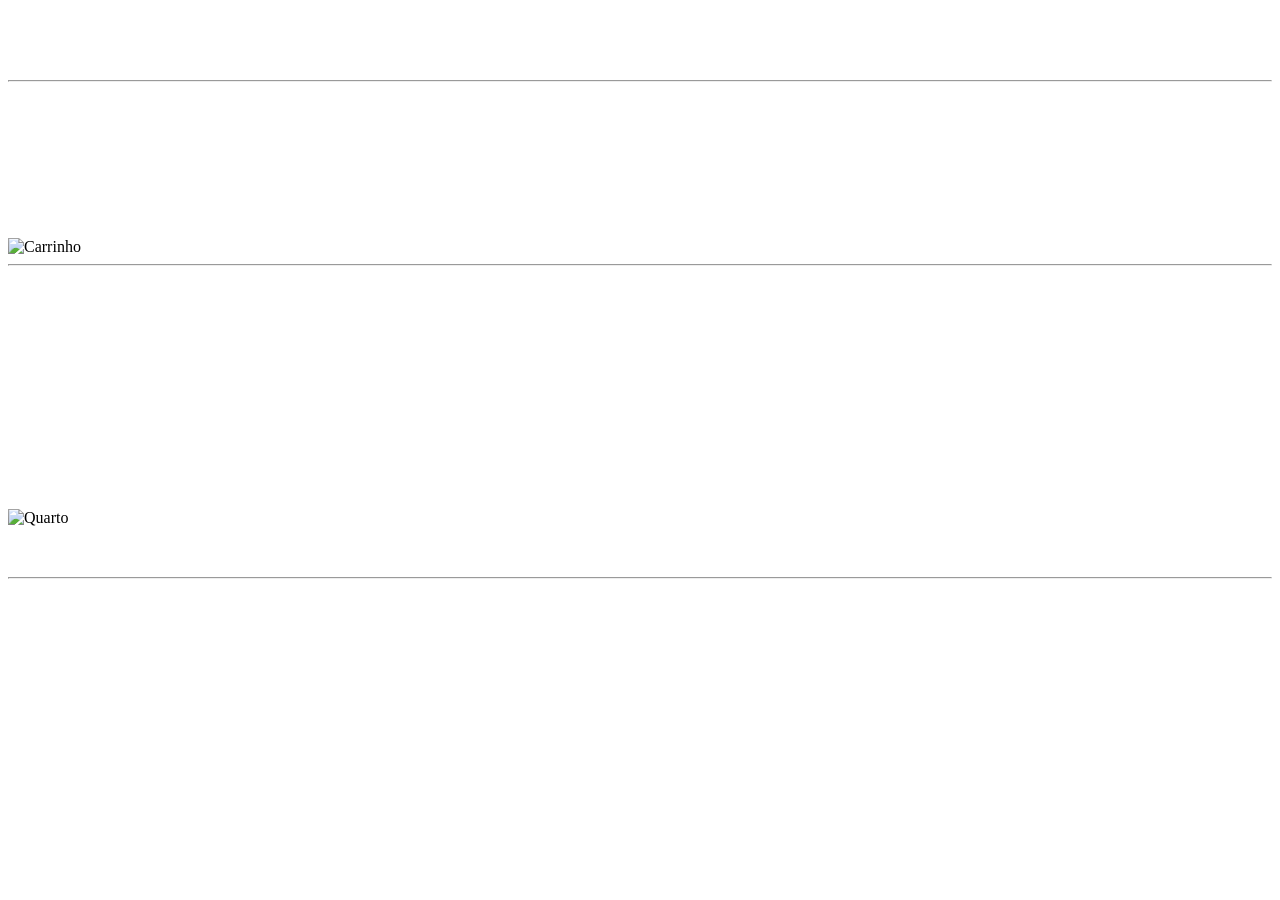
==== HTML/INDEX.HTML @ 374958e9 "Movimentei arquivos" ====
<!DOCTYPE html>
<html lang="en">
<head>
    <meta charset="UTF-8">


        <meta name="viewport" content="width=device-width, initial-scale=1.0">
    <title>Document</title>
    <style>
        li, p, h2 {
            color: white;

        }
        h1 {
            text-align: center;
            color: white;
        }
        td {
            color: white;
        }

    </style>
</head>

<body style="background-image: url(https://img.freepik.com/premium-photo/painting-painting-house-snow-night_972405-521.jpg?w=2000);
background-repeat: no-repeat; background-attachment: fixed;
background-size: 100% 100%;">
    <h1> <strong>Nosso projeto:</strong></h1>
<hr>
<p>Lista de coisas para cozinha:</p>
<ul>
<li>Papel toalha</li>
<li>Toddy</li>
<li>Mistura</li>
<li>Carne</li>
<li>Sal</li>
</ul>
<img src="https://th.bing.com/th/id/OIP.ac-yz_QoSkmPFgdnA44kzQHaHa?w=187&h=187&c=7&r=0&o=5&dpr=1.3&pid=1.7" alt="Carrinho"
style="height: 300px; width: 300px;">
<hr>
<p>Lista de coisas para o quarto:</p>
<ul>
    <li>Lençol</li>
    <li>Travesseiro</li>
    <li>Coberta</li>
    <li>Tapete</li>
    <li>Livros</li>
    <br>
    <br>
    </ul>

    <h2>Exemplo</h2>

    <img src="https://th.bing.com/th/id/OIP.JGcGngnRVsL6hnWclkdR3gHaFj?w=249&h=187&c=7&r=0&o=5&dpr=1.3&pid=1.7"

     alt="Quarto"
     title="Um quarto"
     style="height: 300px; width: 300px;"
     >

     <p>Segue a referencia:</p>
     <hr>
     <table>
        <tr>
            <td>Texto 1</td>
            <td>Texto 2</td>
            <td>Texto 3</td>
            <td>Texto 4</td>

        </tr>
        <tr>
            <td>Texto 5</td>
            <td>Texto 6</td>
            <td>Texto 7</td>
            <td>Texto 8</td>

        </tr>
     </table>
     <!-- TD É COLUNA -->
      <!-- TR É LINHA -->

    
</body>
</html>
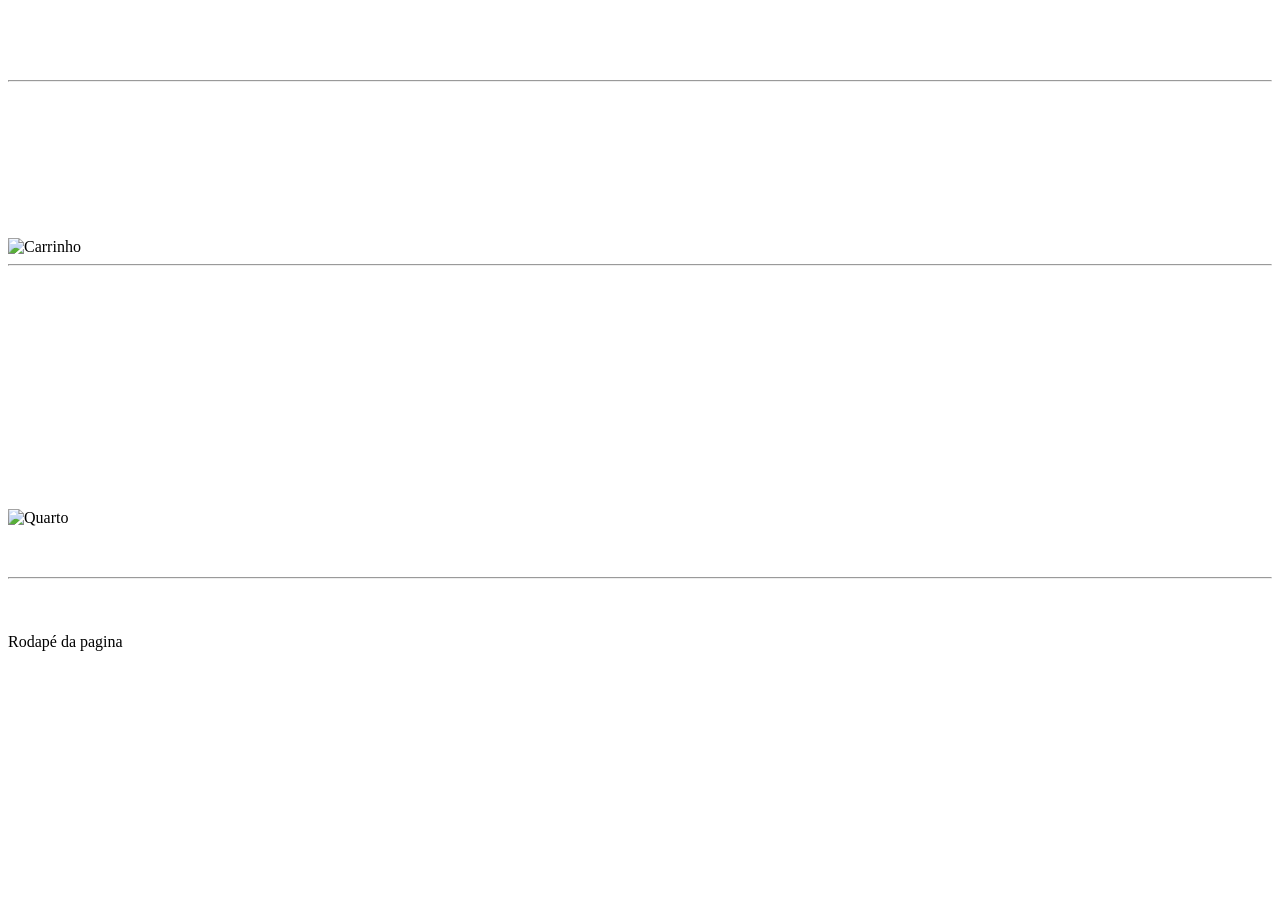
==== commit 82d22be2: "Coloquei as tags SECTION, HEADER, FOOTER, E MAIN" ====
--- a/HTML/INDEX.HTML
+++ b/HTML/INDEX.HTML
@@ -25,6 +25,9 @@
 <body style="background-image: url(https://img.freepik.com/premium-photo/painting-painting-house-snow-night_972405-521.jpg?w=2000);
 background-repeat: no-repeat; background-attachment: fixed;
 background-size: 100% 100%;">
+<header>
+    
+</header>
     <h1> <strong>Nosso projeto:</strong></h1>
 <hr>
 <p>Lista de coisas para cozinha:</p>
@@ -76,6 +79,10 @@
 
         </tr>
      </table>
+
+     <footer>
+        Rodapé da pagina
+     </footer>
      <!-- TD É COLUNA -->
       <!-- TR É LINHA -->
 
